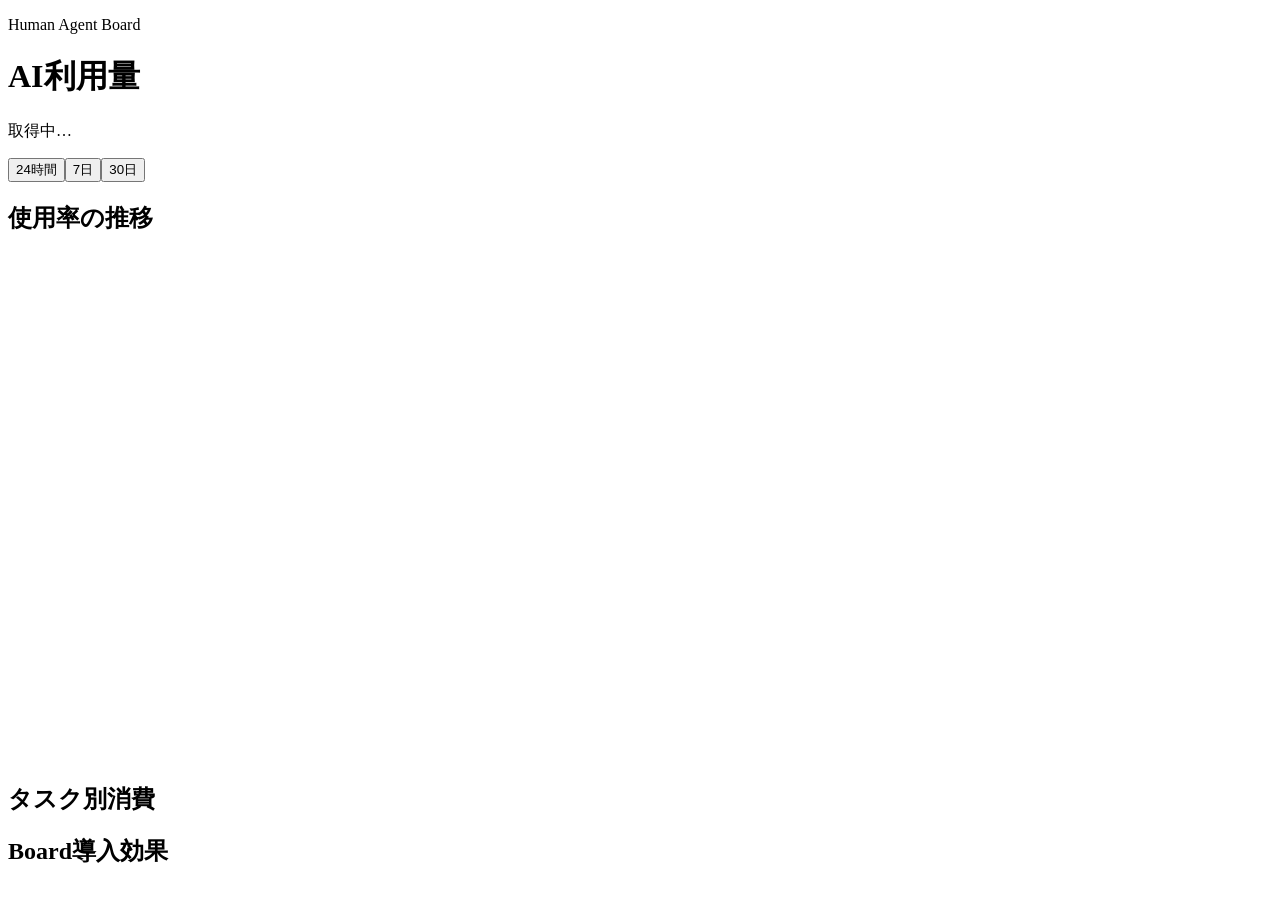
==== src/static/usage.html @ 3f773339 "feat: add AI usage LINE and web dashboards" ====
<!doctype html>
<html lang="ja">
<head>
  <meta charset="utf-8" />
  <meta name="viewport" content="width=device-width, initial-scale=1" />
  <title>AI利用量 | Human Agent Board</title>
  <link rel="stylesheet" href="/usage.css" />
</head>
<body>
  <main>
    <header><p>Human Agent Board</p><h1>AI利用量</h1><p id="updated">取得中…</p></header>
    <nav><button data-hours="24">24時間</button><button data-hours="168" class="active">7日</button><button data-hours="720">30日</button></nav>
    <section id="cards"></section>
    <section class="panel"><h2>使用率の推移</h2><svg id="chart" viewBox="0 0 800 320" role="img" aria-label="利用量推移グラフ"></svg></section>
    <section class="panel"><h2>タスク別消費</h2><div id="tasks"></div></section>
    <section class="panel"><h2>Board導入効果</h2><p id="savings"></p></section>
  </main>
  <script src="/usage.js"></script>
</body>
</html>
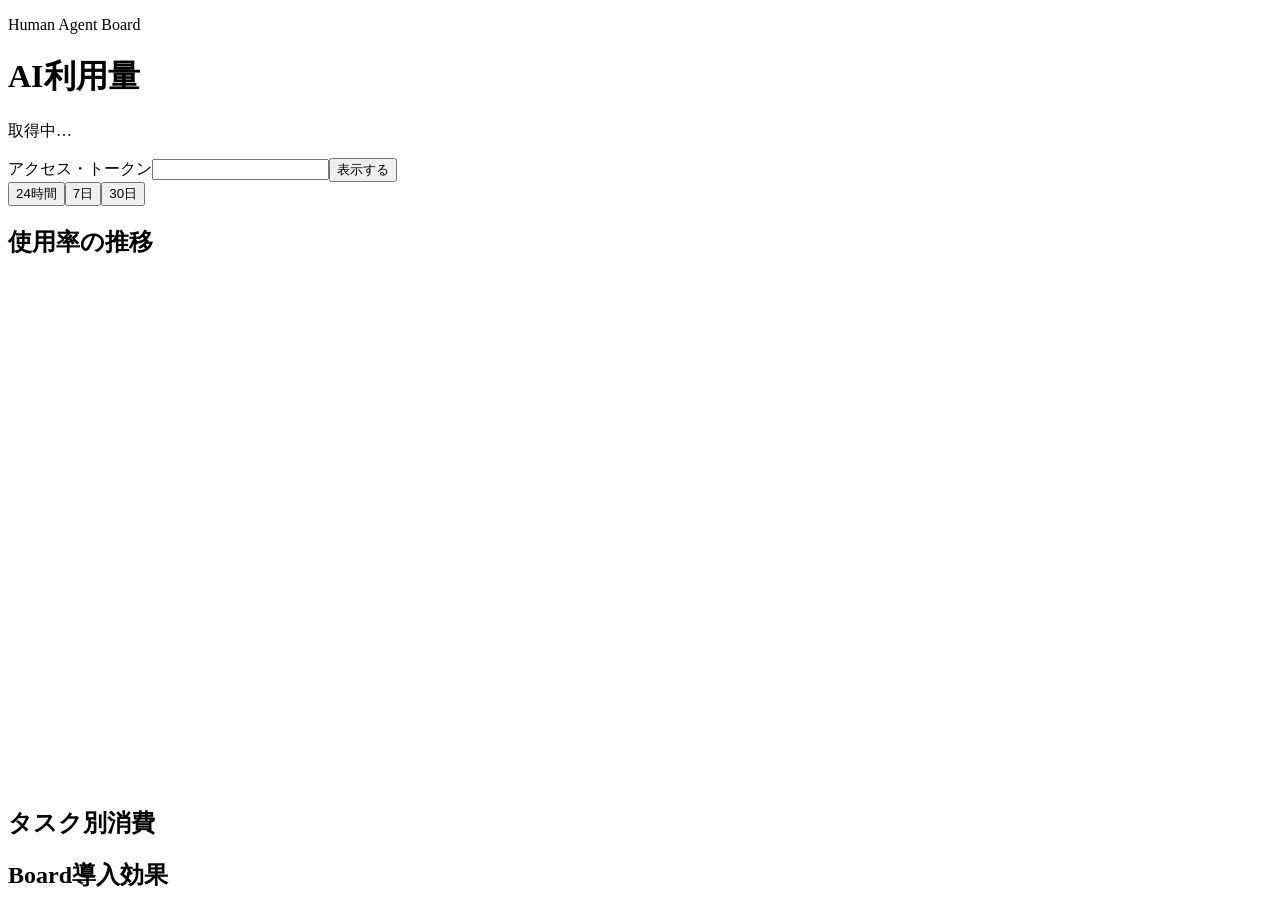
==== commit 3b8561fe: "fix: use inline usage dashboard authentication" ====
--- a/src/static/usage.html
+++ b/src/static/usage.html
@@ -9,6 +9,7 @@
 <body>
   <main>
     <header><p>Human Agent Board</p><h1>AI利用量</h1><p id="updated">取得中…</p></header>
+    <form id="auth"><label for="token">アクセス・トークン</label><input id="token" type="password" autocomplete="current-password" /><button type="submit">表示する</button></form>
     <nav><button data-hours="24">24時間</button><button data-hours="168" class="active">7日</button><button data-hours="720">30日</button></nav>
     <section id="cards"></section>
     <section class="panel"><h2>使用率の推移</h2><svg id="chart" viewBox="0 0 800 320" role="img" aria-label="利用量推移グラフ"></svg></section>
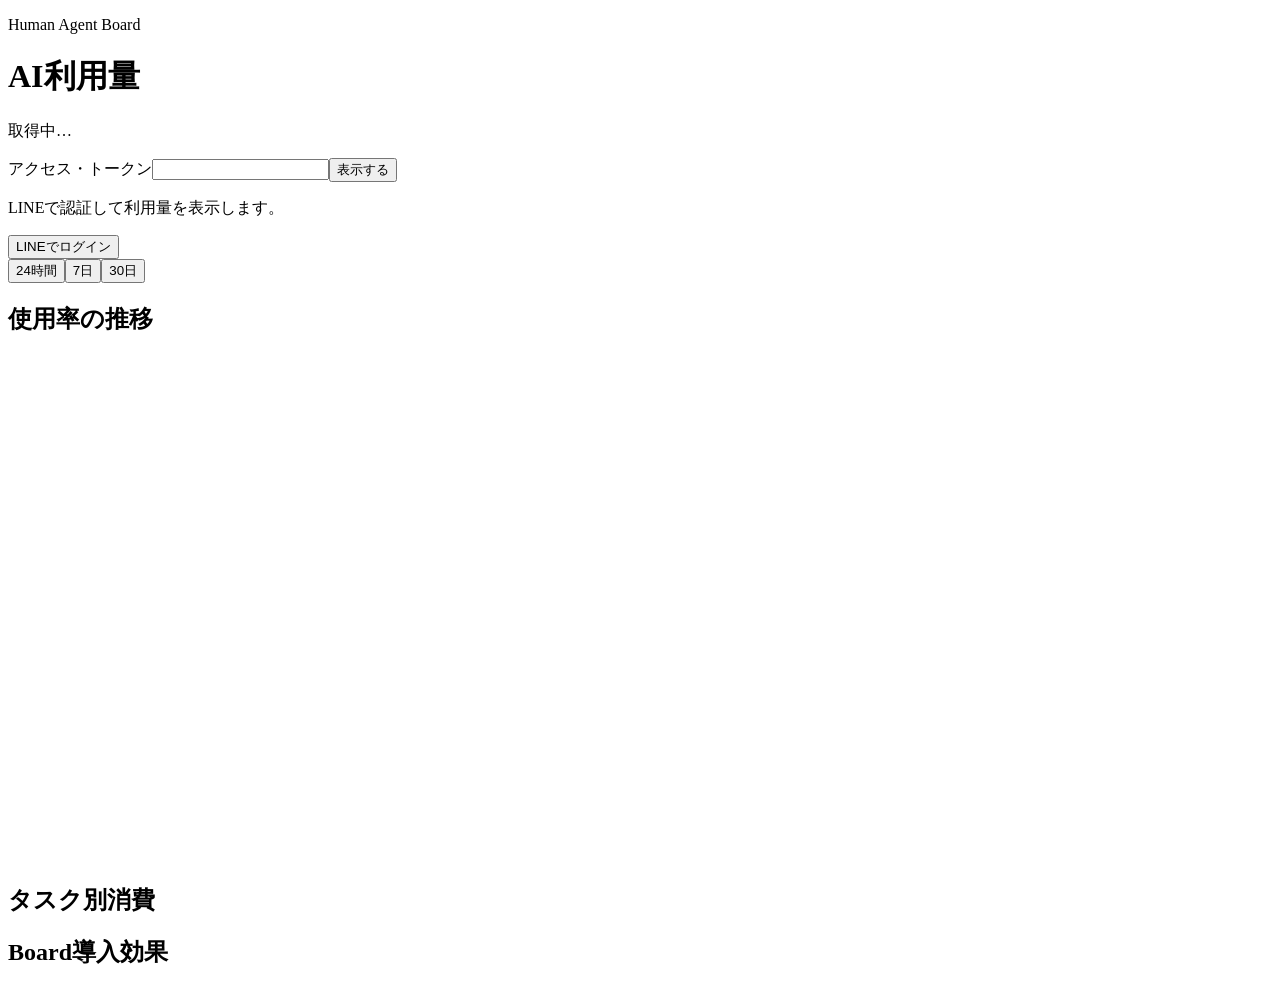
==== commit ffb61174: "feat: integrate LIFF with shared web authentication" ====
--- a/src/static/usage.html
+++ b/src/static/usage.html
@@ -9,13 +9,17 @@
 <body>
   <main>
     <header><p>Human Agent Board</p><h1>AI利用量</h1><p id="updated">取得中…</p></header>
-    <form id="auth"><label for="token">アクセス・トークン</label><input id="token" type="password" autocomplete="current-password" /><button type="submit">表示する</button></form>
+    <section id="auth" aria-live="polite">
+      <form id="legacy-auth"><label for="token">アクセス・トークン</label><input id="token" type="password" autocomplete="current-password" /><button type="submit">表示する</button></form>
+      <div id="line-auth"><p>LINEで認証して利用量を表示します。</p><button id="line-login" type="button">LINEでログイン</button></div>
+    </section>
     <nav><button data-hours="24">24時間</button><button data-hours="168" class="active">7日</button><button data-hours="720">30日</button></nav>
     <section id="cards"></section>
     <section class="panel"><h2>使用率の推移</h2><svg id="chart" viewBox="0 0 800 320" role="img" aria-label="利用量推移グラフ"></svg></section>
     <section class="panel"><h2>タスク別消費</h2><div id="tasks"></div></section>
     <section class="panel"><h2>Board導入効果</h2><p id="savings"></p></section>
   </main>
+  <script src="https://static.line-scdn.net/liff/edge/2/sdk.js"></script>
   <script src="/usage.js"></script>
 </body>
 </html>
